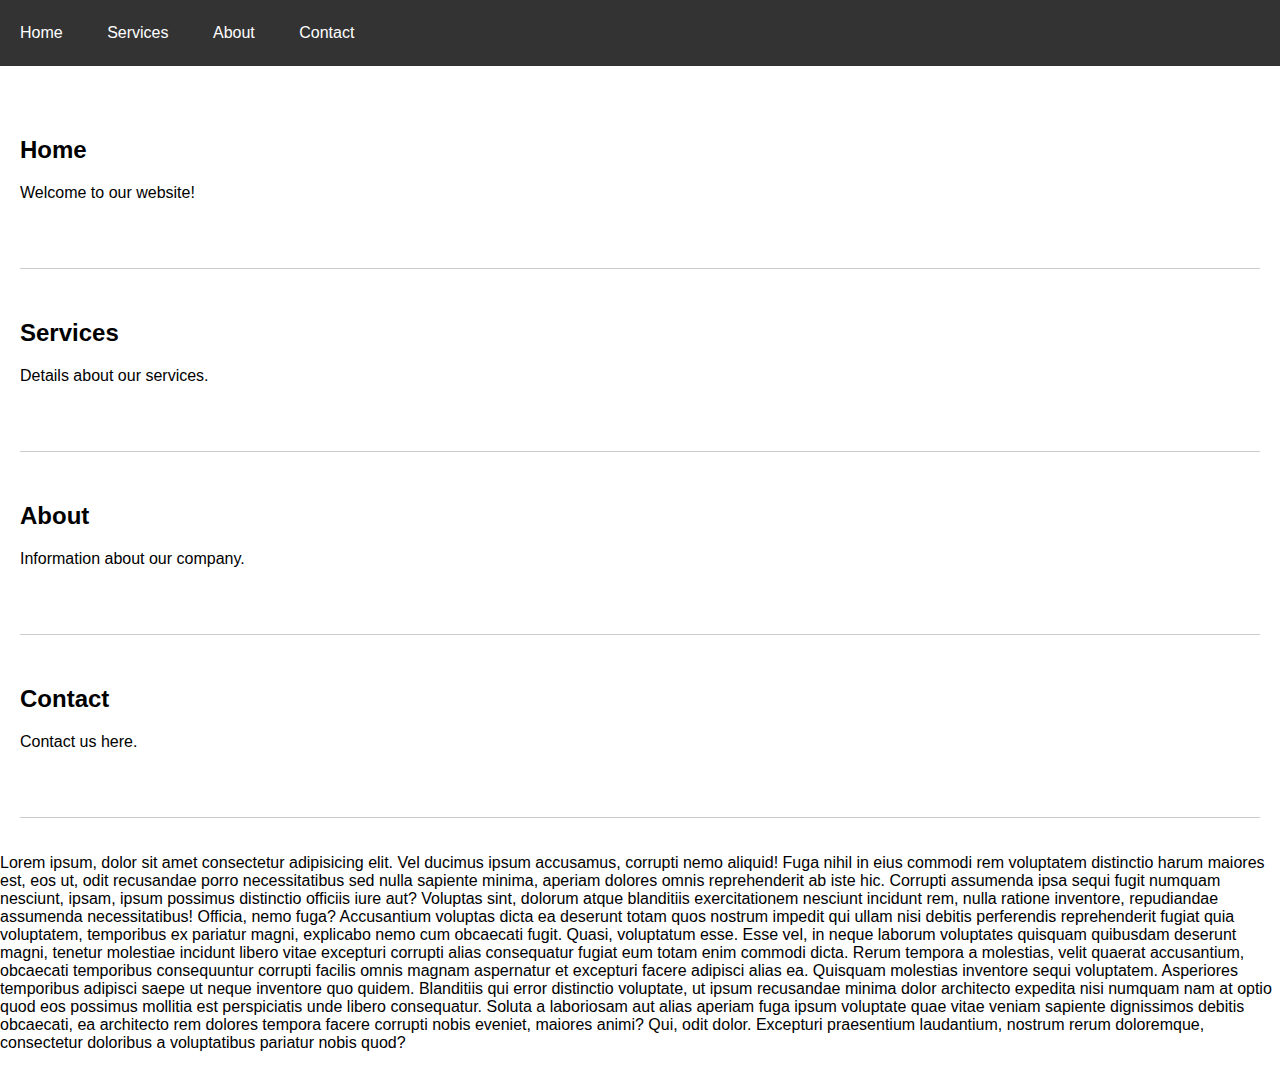
==== navbar.html @ f097d940 "add new html with sticky navbar" ====
<!DOCTYPE html>
<html lang="en">
<head>
    <meta charset="UTF-8">
    <meta name="viewport" content="width=device-width, initial-scale=1.0">
    <title>Document</title>
    <link rel="stylesheet" href="navbar.css">
</head>
<body>
    <div class="navbar">
        <a href="#home">Home</a>
        <a href="#services">Services</a>
        <a href="#about">About</a>
        <a href="#contact">Contact</a>
    </div>
    <div class="content">
        <section id="home">
            <h2>Home</h2>
            <p>Welcome to our website!</p>
        </section>
        <section id="services">
            <h2>Services</h2>
            <p>Details about our services.</p>
        </section>
        <section id="about">
            <h2>About</h2>
            <p>Information about our company.</p>
        </section>
        <section id="contact">
            <h2>Contact</h2>
            <p>Contact us here.</p>
        </section>
    </div>
    <p>Lorem ipsum, dolor sit amet consectetur adipisicing elit. Vel ducimus ipsum accusamus, corrupti nemo aliquid! Fuga nihil in eius commodi rem voluptatem distinctio harum maiores est, eos ut, odit recusandae porro necessitatibus sed nulla sapiente minima, aperiam dolores omnis reprehenderit ab iste hic. Corrupti assumenda ipsa sequi fugit numquam nesciunt, ipsam, ipsum possimus distinctio officiis iure aut? Voluptas sint, dolorum atque blanditiis exercitationem nesciunt incidunt rem, nulla ratione inventore, repudiandae assumenda necessitatibus! Officia, nemo fuga? Accusantium voluptas dicta ea deserunt totam quos nostrum impedit qui ullam nisi debitis perferendis reprehenderit fugiat quia voluptatem, temporibus ex pariatur magni, explicabo nemo cum obcaecati fugit. Quasi, voluptatum esse. Esse vel, in neque laborum voluptates quisquam quibusdam deserunt magni, tenetur molestiae incidunt libero vitae excepturi corrupti alias consequatur fugiat eum totam enim commodi dicta. Rerum tempora a molestias, velit quaerat accusantium, obcaecati temporibus consequuntur corrupti facilis omnis magnam aspernatur et excepturi facere adipisci alias ea. Quisquam molestias inventore sequi voluptatem. Asperiores temporibus adipisci saepe ut neque inventore quo quidem. Blanditiis qui error distinctio voluptate, ut ipsum recusandae minima dolor architecto expedita nisi numquam nam at optio quod eos possimus mollitia est perspiciatis unde libero consequatur. Soluta a laboriosam aut alias aperiam fuga ipsum voluptate quae vitae veniam sapiente dignissimos debitis obcaecati, ea architecto rem dolores tempora facere corrupti nobis eveniet, maiores animi? Qui, odit dolor. Excepturi praesentium laudantium, nostrum rerum doloremque, consectetur doloribus a voluptatibus pariatur nobis quod?</p>
</body>
</html>
---- navbar.css ----
body, html {
    margin: 0;
    padding: 0;
    font-family: Arial, sans-serif;
}

.navbar {
    position: sticky;
    top: 0;
    background-color: #333;
    padding: 10px 0;
    z-index: 1000; /* Assicura che la navbar stia sopra gli altri contenuti */
    width: 100%;
}

.navbar a {
    color: white;
    padding: 14px 20px;
    text-decoration: none;
    text-align: center;
    display: inline-block;
}

.navbar a:hover {
    background-color: #575757;
}

.content {
    padding: 20px;
}

section {
    padding: 50px 0;
    border-bottom: 1px solid #ccc;
}

section h2 {
    margin-top: 0;
}
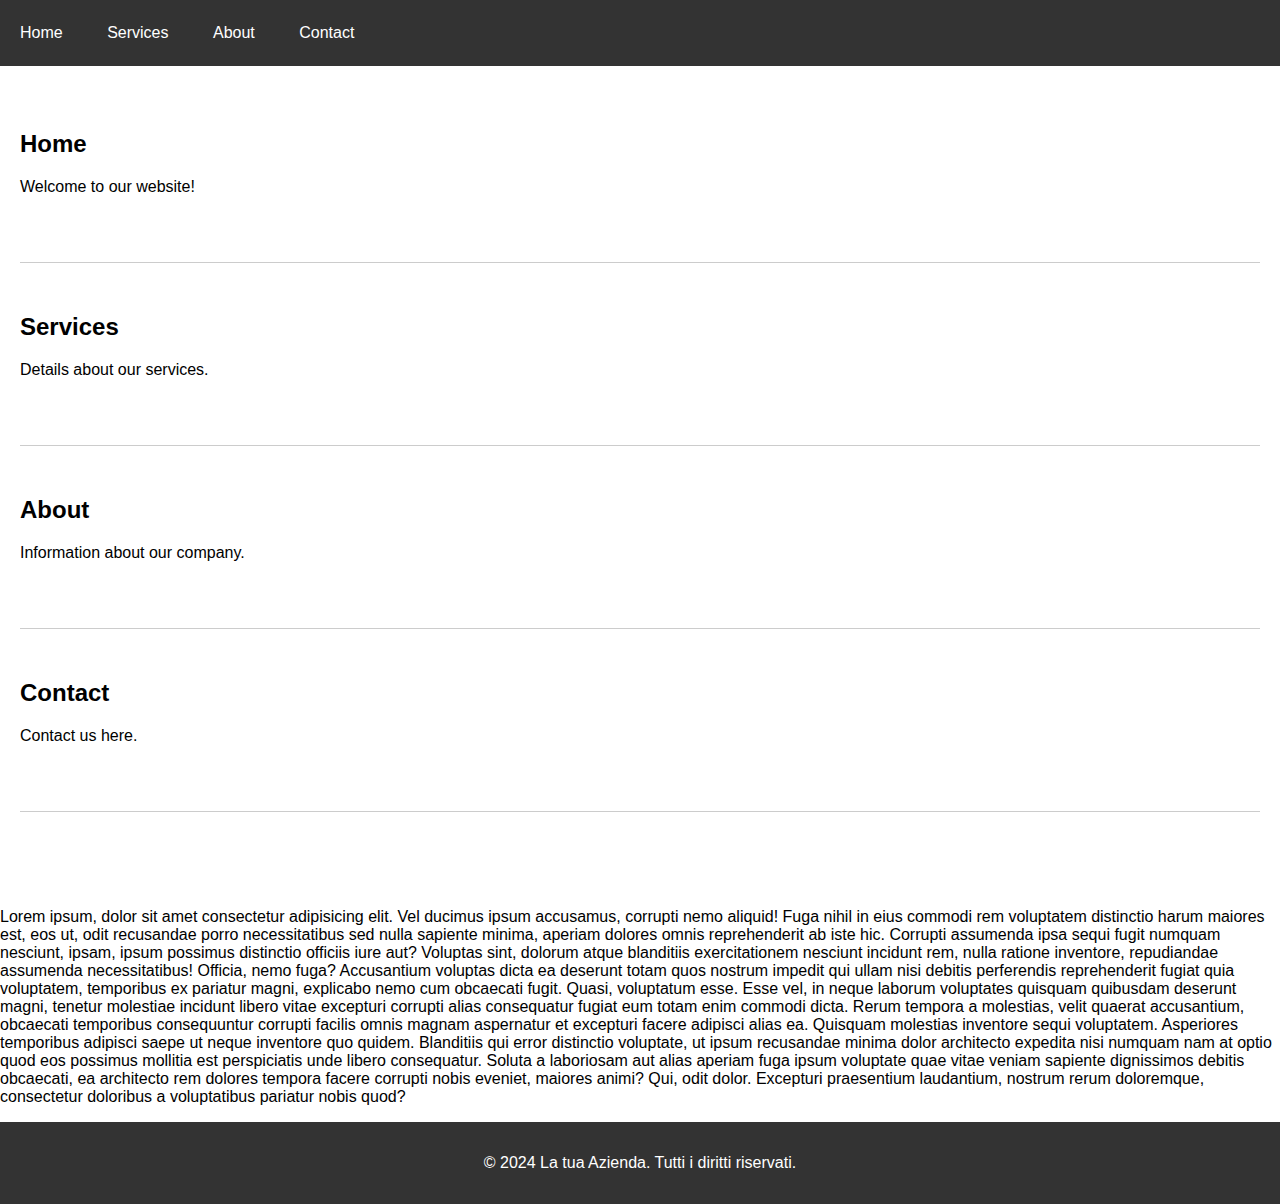
==== commit 8fdeb764: "add footer" ====
--- a/navbar.html
+++ b/navbar.html
@@ -32,5 +32,8 @@
         </section>
     </div>
     <p>Lorem ipsum, dolor sit amet consectetur adipisicing elit. Vel ducimus ipsum accusamus, corrupti nemo aliquid! Fuga nihil in eius commodi rem voluptatem distinctio harum maiores est, eos ut, odit recusandae porro necessitatibus sed nulla sapiente minima, aperiam dolores omnis reprehenderit ab iste hic. Corrupti assumenda ipsa sequi fugit numquam nesciunt, ipsam, ipsum possimus distinctio officiis iure aut? Voluptas sint, dolorum atque blanditiis exercitationem nesciunt incidunt rem, nulla ratione inventore, repudiandae assumenda necessitatibus! Officia, nemo fuga? Accusantium voluptas dicta ea deserunt totam quos nostrum impedit qui ullam nisi debitis perferendis reprehenderit fugiat quia voluptatem, temporibus ex pariatur magni, explicabo nemo cum obcaecati fugit. Quasi, voluptatum esse. Esse vel, in neque laborum voluptates quisquam quibusdam deserunt magni, tenetur molestiae incidunt libero vitae excepturi corrupti alias consequatur fugiat eum totam enim commodi dicta. Rerum tempora a molestias, velit quaerat accusantium, obcaecati temporibus consequuntur corrupti facilis omnis magnam aspernatur et excepturi facere adipisci alias ea. Quisquam molestias inventore sequi voluptatem. Asperiores temporibus adipisci saepe ut neque inventore quo quidem. Blanditiis qui error distinctio voluptate, ut ipsum recusandae minima dolor architecto expedita nisi numquam nam at optio quod eos possimus mollitia est perspiciatis unde libero consequatur. Soluta a laboriosam aut alias aperiam fuga ipsum voluptate quae vitae veniam sapiente dignissimos debitis obcaecati, ea architecto rem dolores tempora facere corrupti nobis eveniet, maiores animi? Qui, odit dolor. Excepturi praesentium laudantium, nostrum rerum doloremque, consectetur doloribus a voluptatibus pariatur nobis quod?</p>
+    <footer class="footer">
+        <p>© 2024 La tua Azienda. Tutti i diritti riservati.</p>
+    </footer>
 </body>
 </html>--- a/navbar.css
+++ b/navbar.css
@@ -2,10 +2,11 @@
     margin: 0;
     padding: 0;
     font-family: Arial, sans-serif;
+    height: 100%;
 }
 
 .navbar {
-    position: sticky;
+    position: fixed;
     top: 0;
     background-color: #333;
     padding: 10px 0;
@@ -26,7 +27,7 @@
 }
 
 .content {
-    padding: 20px;
+    padding: 80px 20px; /* Aggiunge padding per evitare che il contenuto sia coperto dalla navbar */
 }
 
 section {
@@ -37,3 +38,14 @@
 section h2 {
     margin-top: 0;
 }
+
+.footer {
+    background-color: #333;
+    color: #fff;
+    text-align: center;
+    padding: 1em 0;
+    position: relative;
+    bottom: 0;
+    width: 100%;
+}
+
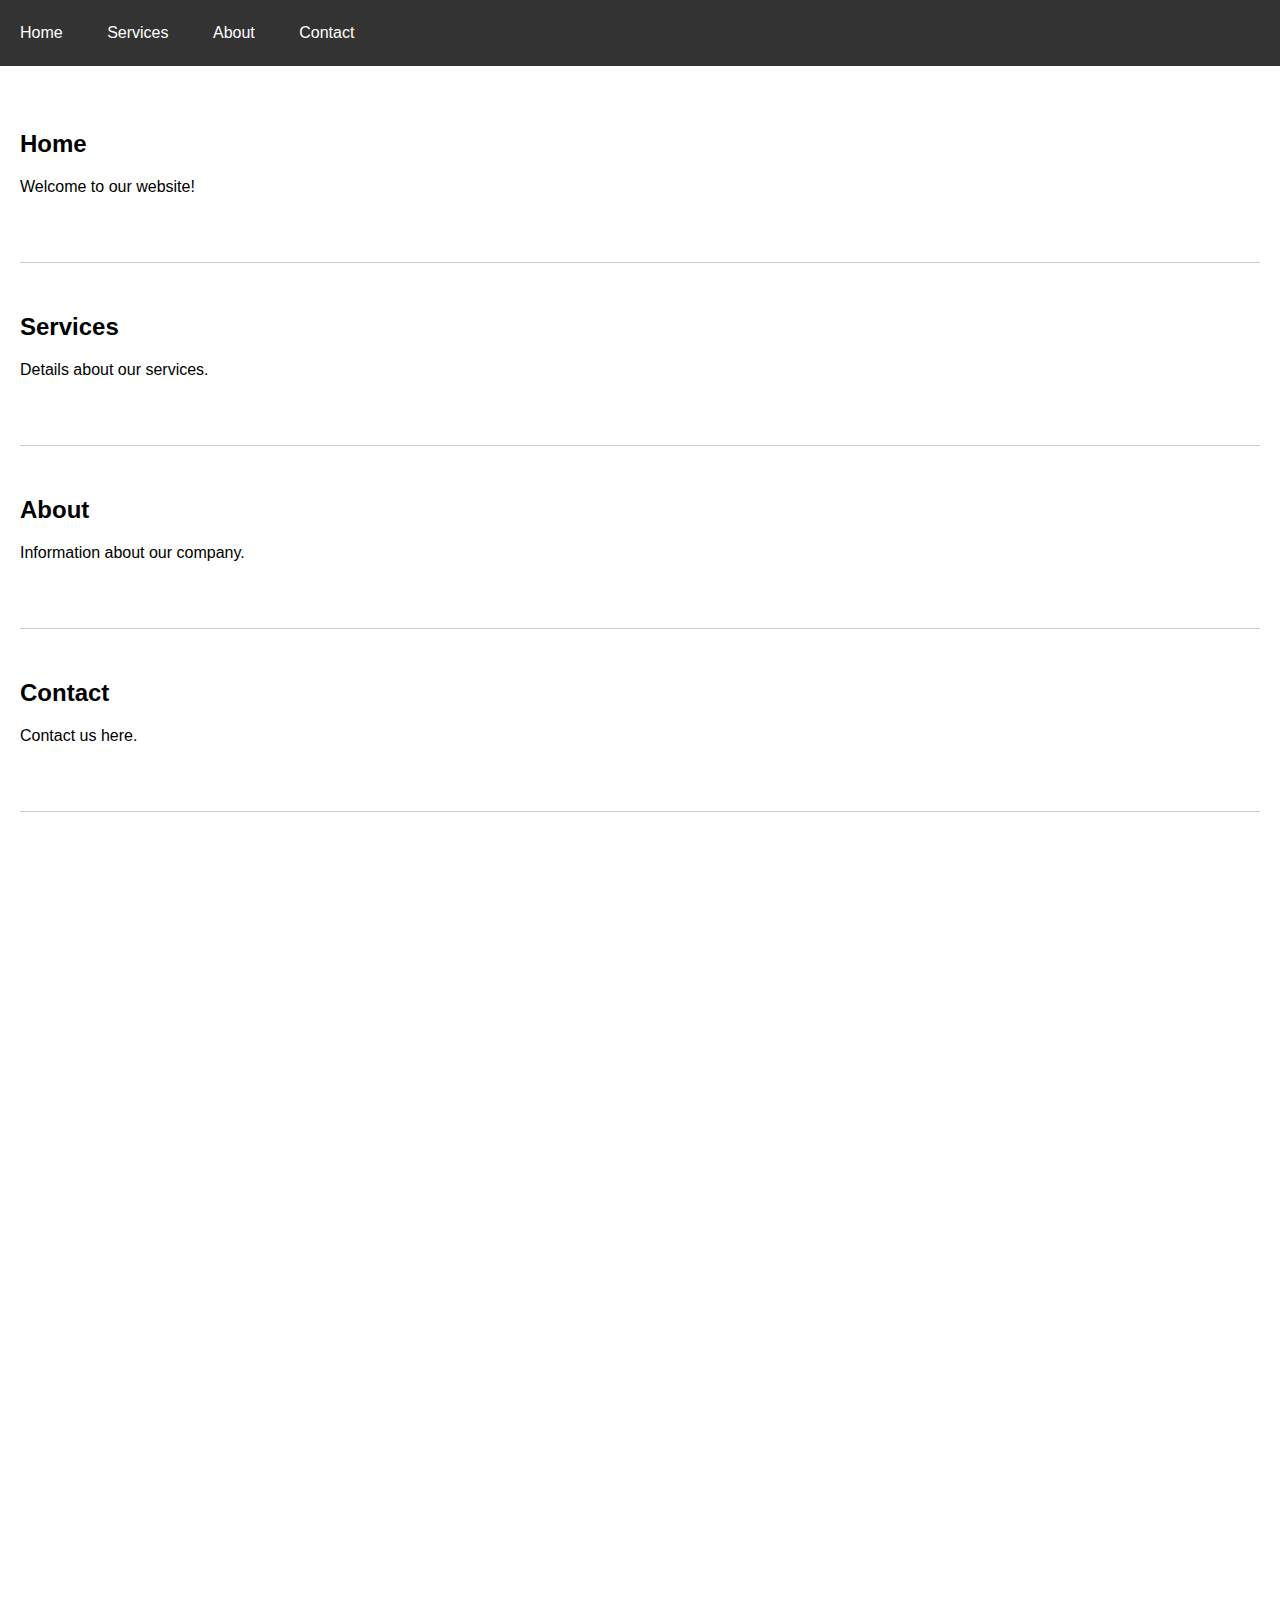
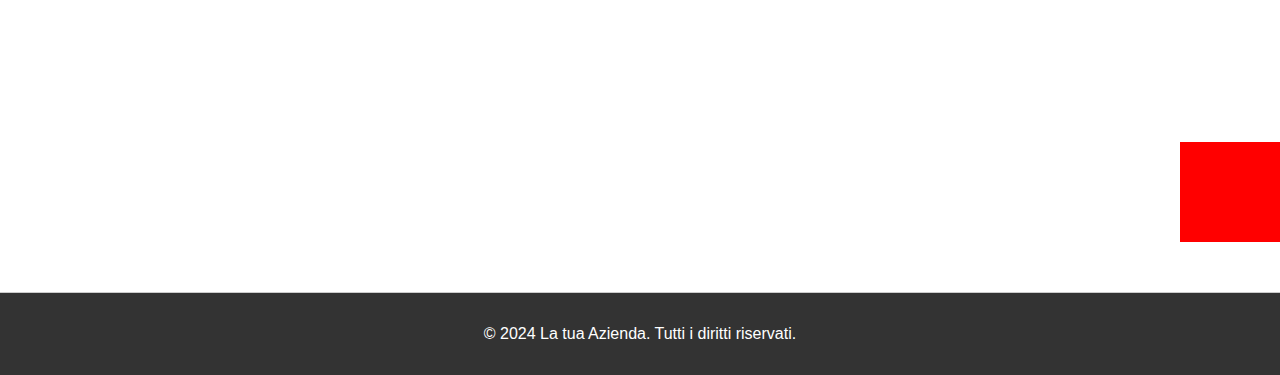
==== commit 6684f331: "add square" ====
--- a/navbar.html
+++ b/navbar.html
@@ -31,9 +31,13 @@
             <p>Contact us here.</p>
         </section>
     </div>
-    <p>Lorem ipsum, dolor sit amet consectetur adipisicing elit. Vel ducimus ipsum accusamus, corrupti nemo aliquid! Fuga nihil in eius commodi rem voluptatem distinctio harum maiores est, eos ut, odit recusandae porro necessitatibus sed nulla sapiente minima, aperiam dolores omnis reprehenderit ab iste hic. Corrupti assumenda ipsa sequi fugit numquam nesciunt, ipsam, ipsum possimus distinctio officiis iure aut? Voluptas sint, dolorum atque blanditiis exercitationem nesciunt incidunt rem, nulla ratione inventore, repudiandae assumenda necessitatibus! Officia, nemo fuga? Accusantium voluptas dicta ea deserunt totam quos nostrum impedit qui ullam nisi debitis perferendis reprehenderit fugiat quia voluptatem, temporibus ex pariatur magni, explicabo nemo cum obcaecati fugit. Quasi, voluptatum esse. Esse vel, in neque laborum voluptates quisquam quibusdam deserunt magni, tenetur molestiae incidunt libero vitae excepturi corrupti alias consequatur fugiat eum totam enim commodi dicta. Rerum tempora a molestias, velit quaerat accusantium, obcaecati temporibus consequuntur corrupti facilis omnis magnam aspernatur et excepturi facere adipisci alias ea. Quisquam molestias inventore sequi voluptatem. Asperiores temporibus adipisci saepe ut neque inventore quo quidem. Blanditiis qui error distinctio voluptate, ut ipsum recusandae minima dolor architecto expedita nisi numquam nam at optio quod eos possimus mollitia est perspiciatis unde libero consequatur. Soluta a laboriosam aut alias aperiam fuga ipsum voluptate quae vitae veniam sapiente dignissimos debitis obcaecati, ea architecto rem dolores tempora facere corrupti nobis eveniet, maiores animi? Qui, odit dolor. Excepturi praesentium laudantium, nostrum rerum doloremque, consectetur doloribus a voluptatibus pariatur nobis quod?</p>
+    <section>
+        <div class="container">
+            <div class="quadrato"></div>
+        </div>
+    </section>
     <footer class="footer">
         <p>© 2024 La tua Azienda. Tutti i diritti riservati.</p>
     </footer>
 </body>
-</html>+</html>
--- a/navbar.css
+++ b/navbar.css
@@ -10,7 +10,7 @@
     top: 0;
     background-color: #333;
     padding: 10px 0;
-    z-index: 1000; /* Assicura che la navbar stia sopra gli altri contenuti */
+    z-index: 1000; 
     width: 100%;
 }
 
@@ -27,7 +27,7 @@
 }
 
 .content {
-    padding: 80px 20px; /* Aggiunge padding per evitare che il contenuto sia coperto dalla navbar */
+    padding: 80px 20px; 
 }
 
 section {
@@ -49,3 +49,19 @@
     width: 100%;
 }
 
+
+.container {
+    position: relative;
+    min-height: 100vh; 
+}
+
+
+.quadrato {
+    position: absolute;
+    bottom: 0;
+    right: 0;
+    width: 100px;  
+    height: 100px; 
+    background-color: red; 
+    transition: opacity 0.3s ease-in-out; 
+}
